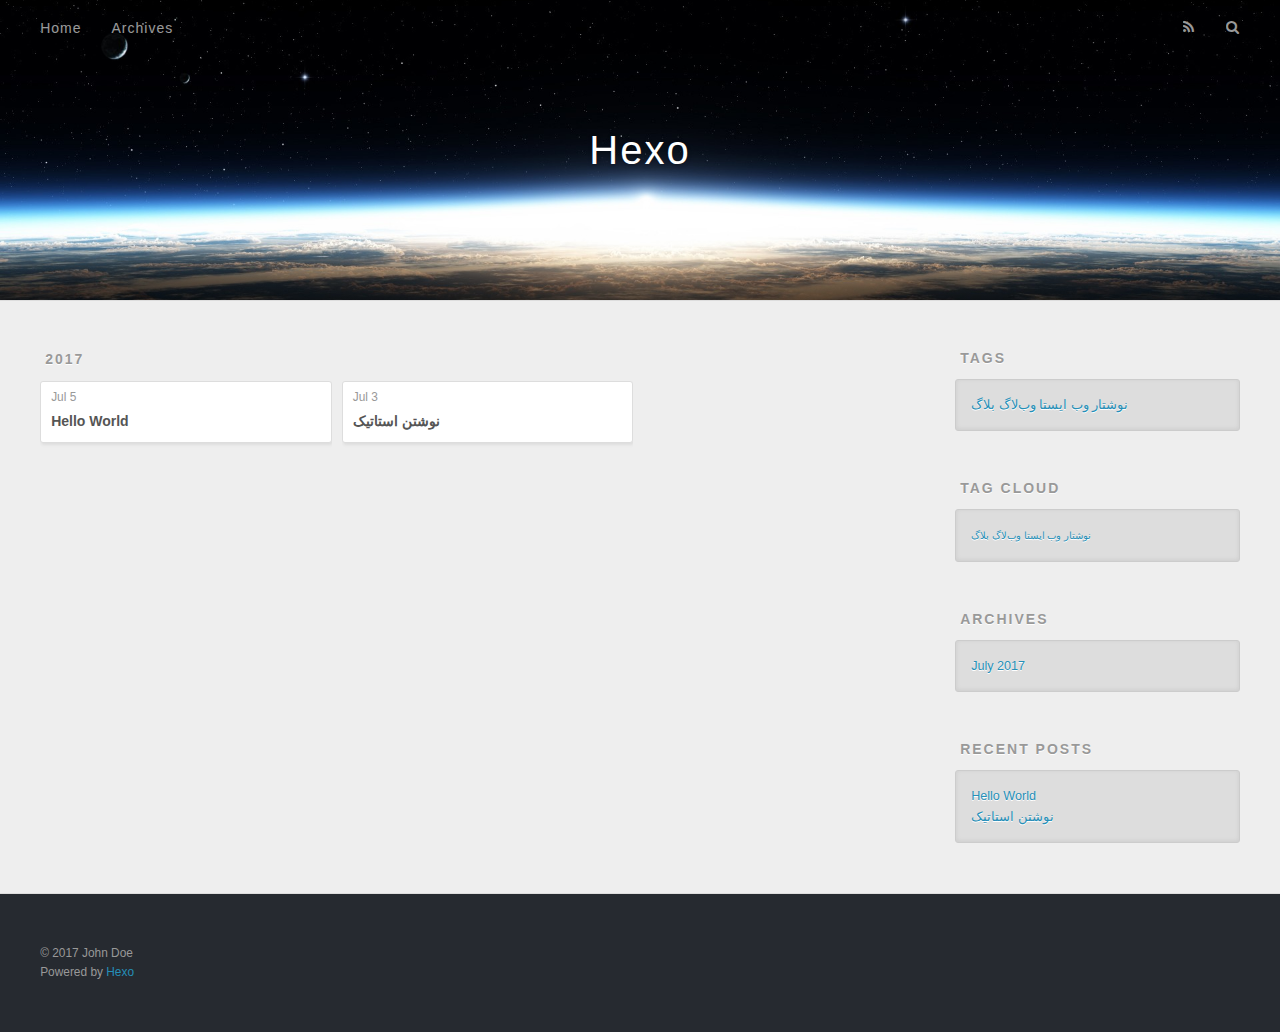
==== archives/index.html @ 4b453061 "Up to gh-pages" ====
<!DOCTYPE html>
<html>
<head>
  <meta charset="utf-8">
  
  <title>Archives | Hexo</title>
  <meta name="viewport" content="width=device-width, initial-scale=1, maximum-scale=1">
  <meta property="og:type" content="website">
<meta property="og:title" content="Hexo">
<meta property="og:url" content="http://yoursite.com/archives/index.html">
<meta property="og:site_name" content="Hexo">
<meta name="twitter:card" content="summary">
<meta name="twitter:title" content="Hexo">
  
    <link rel="alternate" href="/atom.xml" title="Hexo" type="application/atom+xml">
  
  
    <link rel="icon" href="/favicon.png">
  
  
    <link href="//fonts.googleapis.com/css?family=Source+Code+Pro" rel="stylesheet" type="text/css">
  
  <link rel="stylesheet" href="/css/style.css">
  

</head>

<body>
  <div id="container">
    <div id="wrap">
      <header id="header">
  <div id="banner"></div>
  <div id="header-outer" class="outer">
    <div id="header-title" class="inner">
      <h1 id="logo-wrap">
        <a href="/" id="logo">Hexo</a>
      </h1>
      
    </div>
    <div id="header-inner" class="inner">
      <nav id="main-nav">
        <a id="main-nav-toggle" class="nav-icon"></a>
        
          <a class="main-nav-link" href="/">Home</a>
        
          <a class="main-nav-link" href="/archives">Archives</a>
        
      </nav>
      <nav id="sub-nav">
        
          <a id="nav-rss-link" class="nav-icon" href="/atom.xml" title="RSS Feed"></a>
        
        <a id="nav-search-btn" class="nav-icon" title="Search"></a>
      </nav>
      <div id="search-form-wrap">
        <form action="//google.com/search" method="get" accept-charset="UTF-8" class="search-form"><input type="search" name="q" class="search-form-input" placeholder="Search"><button type="submit" class="search-form-submit">&#xF002;</button><input type="hidden" name="sitesearch" value="http://yoursite.com"></form>
      </div>
    </div>
  </div>
</header>
      <div class="outer">
        <section id="main">
  
  
    
    
      
      
      <section class="archives-wrap">
        <div class="archive-year-wrap">
          <a href="/archives/2017" class="archive-year">2017</a>
        </div>
        <div class="archives">
    
    <article class="archive-article archive-type-post">
  <div class="archive-article-inner">
    <header class="archive-article-header">
      <a href="/2017/07/05/hello-world/" class="archive-article-date">
  <time datetime="2017-07-05T08:18:07.466Z" itemprop="datePublished">Jul 5</time>
</a>
      
  
    <h1 itemprop="name">
      <a class="archive-article-title" href="/2017/07/05/hello-world/">Hello World</a>
    </h1>
  

    </header>
  </div>
</article>
  
    
    
    <article class="archive-article archive-type-post">
  <div class="archive-article-inner">
    <header class="archive-article-header">
      <a href="/2017/07/03/نوشتن-استاتیک/" class="archive-article-date">
  <time datetime="2017-07-03T16:42:05.000Z" itemprop="datePublished">Jul 3</time>
</a>
      
  
    <h1 itemprop="name">
      <a class="archive-article-title" href="/2017/07/03/نوشتن-استاتیک/">نوشتن استاتیک</a>
    </h1>
  

    </header>
  </div>
</article>
  
  
    </div></section>
  

</section>
        
          <aside id="sidebar">
  
    

  
    
  <div class="widget-wrap">
    <h3 class="widget-title">Tags</h3>
    <div class="widget">
      <ul class="tag-list"><li class="tag-list-item"><a class="tag-list-link" href="/tags/نوشتار-وب-ایستا-وب‌لاگ-بلاگ/">نوشتار وب ایستا وب‌لاگ بلاگ</a></li></ul>
    </div>
  </div>


  
    
  <div class="widget-wrap">
    <h3 class="widget-title">Tag Cloud</h3>
    <div class="widget tagcloud">
      <a href="/tags/نوشتار-وب-ایستا-وب‌لاگ-بلاگ/" style="font-size: 10px;">نوشتار وب ایستا وب‌لاگ بلاگ</a>
    </div>
  </div>

  
    
  <div class="widget-wrap">
    <h3 class="widget-title">Archives</h3>
    <div class="widget">
      <ul class="archive-list"><li class="archive-list-item"><a class="archive-list-link" href="/archives/2017/07/">July 2017</a></li></ul>
    </div>
  </div>


  
    
  <div class="widget-wrap">
    <h3 class="widget-title">Recent Posts</h3>
    <div class="widget">
      <ul>
        
          <li>
            <a href="/2017/07/05/hello-world/">Hello World</a>
          </li>
        
          <li>
            <a href="/2017/07/03/نوشتن-استاتیک/">نوشتن استاتیک</a>
          </li>
        
      </ul>
    </div>
  </div>

  
</aside>
        
      </div>
      <footer id="footer">
  
  <div class="outer">
    <div id="footer-info" class="inner">
      &copy; 2017 John Doe<br>
      Powered by <a href="http://hexo.io/" target="_blank">Hexo</a>
    </div>
  </div>
</footer>
    </div>
    <nav id="mobile-nav">
  
    <a href="/" class="mobile-nav-link">Home</a>
  
    <a href="/archives" class="mobile-nav-link">Archives</a>
  
</nav>
    

<script src="//ajax.googleapis.com/ajax/libs/jquery/2.0.3/jquery.min.js"></script>


  <link rel="stylesheet" href="/fancybox/jquery.fancybox.css">
  <script src="/fancybox/jquery.fancybox.pack.js"></script>


<script src="/js/script.js"></script>

  </div>
</body>
</html>
---- css/style.css ----
body {
  width: 100%;
}
body:before,
body:after {
  content: "";
  display: table;
}
body:after {
  clear: both;
}
html,
body,
div,
span,
applet,
object,
iframe,
h1,
h2,
h3,
h4,
h5,
h6,
p,
blockquote,
pre,
a,
abbr,
acronym,
address,
big,
cite,
code,
del,
dfn,
em,
img,
ins,
kbd,
q,
s,
samp,
small,
strike,
strong,
sub,
sup,
tt,
var,
dl,
dt,
dd,
ol,
ul,
li,
fieldset,
form,
label,
legend,
table,
caption,
tbody,
tfoot,
thead,
tr,
th,
td {
  margin: 0;
  padding: 0;
  border: 0;
  outline: 0;
  font-weight: inherit;
  font-style: inherit;
  font-family: inherit;
  font-size: 100%;
  vertical-align: baseline;
}
body {
  line-height: 1;
  color: #000;
  background: #fff;
}
ol,
ul {
  list-style: none;
}
table {
  border-collapse: separate;
  border-spacing: 0;
  vertical-align: middle;
}
caption,
th,
td {
  text-align: left;
  font-weight: normal;
  vertical-align: middle;
}
a img {
  border: none;
}
input,
button {
  margin: 0;
  padding: 0;
}
input::-moz-focus-inner,
button::-moz-focus-inner {
  border: 0;
  padding: 0;
}
@font-face {
  font-family: FontAwesome;
  font-style: normal;
  font-weight: normal;
  src: url("fonts/fontawesome-webfont.eot?v=#4.0.3");
  src: url("fonts/fontawesome-webfont.eot?#iefix&v=#4.0.3") format("embedded-opentype"), url("fonts/fontawesome-webfont.woff?v=#4.0.3") format("woff"), url("fonts/fontawesome-webfont.ttf?v=#4.0.3") format("truetype"), url("fonts/fontawesome-webfont.svg#fontawesomeregular?v=#4.0.3") format("svg");
}
html,
body,
#container {
  height: 100%;
}
body {
  background: #eee;
  font: 14px "Helvetica Neue", Helvetica, Arial, sans-serif;
  -webkit-text-size-adjust: 100%;
}
.outer {
  max-width: 1220px;
  margin: 0 auto;
  padding: 0 20px;
}
.outer:before,
.outer:after {
  content: "";
  display: table;
}
.outer:after {
  clear: both;
}
.inner {
  display: inline;
  float: left;
  width: 98.33333333333333%;
  margin: 0 0.833333333333333%;
}
.left,
.alignleft {
  float: left;
}
.right,
.alignright {
  float: right;
}
.clear {
  clear: both;
}
#container {
  position: relative;
}
.mobile-nav-on {
  overflow: hidden;
}
#wrap {
  height: 100%;
  width: 100%;
  position: absolute;
  top: 0;
  left: 0;
  -webkit-transition: 0.2s ease-out;
  -moz-transition: 0.2s ease-out;
  -ms-transition: 0.2s ease-out;
  transition: 0.2s ease-out;
  z-index: 1;
  background: #eee;
}
.mobile-nav-on #wrap {
  left: 280px;
}
@media screen and (min-width: 768px) {
  #main {
    display: inline;
    float: left;
    width: 73.33333333333333%;
    margin: 0 0.833333333333333%;
  }
}
.article-date,
.article-category-link,
.archive-year,
.widget-title {
  text-decoration: none;
  text-transform: uppercase;
  letter-spacing: 2px;
  color: #999;
  margin-bottom: 1em;
  margin-left: 5px;
  line-height: 1em;
  text-shadow: 0 1px #fff;
  font-weight: bold;
}
.article-inner,
.archive-article-inner {
  background: #fff;
  -webkit-box-shadow: 1px 2px 3px #ddd;
  box-shadow: 1px 2px 3px #ddd;
  border: 1px solid #ddd;
  border-radius: 3px;
}
.article-entry h1,
.widget h1 {
  font-size: 2em;
}
.article-entry h2,
.widget h2 {
  font-size: 1.5em;
}
.article-entry h3,
.widget h3 {
  font-size: 1.3em;
}
.article-entry h4,
.widget h4 {
  font-size: 1.2em;
}
.article-entry h5,
.widget h5 {
  font-size: 1em;
}
.article-entry h6,
.widget h6 {
  font-size: 1em;
  color: #999;
}
.article-entry hr,
.widget hr {
  border: 1px dashed #ddd;
}
.article-entry strong,
.widget strong {
  font-weight: bold;
}
.article-entry em,
.widget em,
.article-entry cite,
.widget cite {
  font-style: italic;
}
.article-entry sup,
.widget sup,
.article-entry sub,
.widget sub {
  font-size: 0.75em;
  line-height: 0;
  position: relative;
  vertical-align: baseline;
}
.article-entry sup,
.widget sup {
  top: -0.5em;
}
.article-entry sub,
.widget sub {
  bottom: -0.2em;
}
.article-entry small,
.widget small {
  font-size: 0.85em;
}
.article-entry acronym,
.widget acronym,
.article-entry abbr,
.widget abbr {
  border-bottom: 1px dotted;
}
.article-entry ul,
.widget ul,
.article-entry ol,
.widget ol,
.article-entry dl,
.widget dl {
  margin: 0 20px;
  line-height: 1.6em;
}
.article-entry ul ul,
.widget ul ul,
.article-entry ol ul,
.widget ol ul,
.article-entry ul ol,
.widget ul ol,
.article-entry ol ol,
.widget ol ol {
  margin-top: 0;
  margin-bottom: 0;
}
.article-entry ul,
.widget ul {
  list-style: disc;
}
.article-entry ol,
.widget ol {
  list-style: decimal;
}
.article-entry dt,
.widget dt {
  font-weight: bold;
}
#header {
  height: 300px;
  position: relative;
  border-bottom: 1px solid #ddd;
}
#header:before,
#header:after {
  content: "";
  position: absolute;
  left: 0;
  right: 0;
  height: 40px;
}
#header:before {
  top: 0;
  background: -webkit-linear-gradient(rgba(0,0,0,0.2), transparent);
  background: -moz-linear-gradient(rgba(0,0,0,0.2), transparent);
  background: -ms-linear-gradient(rgba(0,0,0,0.2), transparent);
  background: linear-gradient(rgba(0,0,0,0.2), transparent);
}
#header:after {
  bottom: 0;
  background: -webkit-linear-gradient(transparent, rgba(0,0,0,0.2));
  background: -moz-linear-gradient(transparent, rgba(0,0,0,0.2));
  background: -ms-linear-gradient(transparent, rgba(0,0,0,0.2));
  background: linear-gradient(transparent, rgba(0,0,0,0.2));
}
#header-outer {
  height: 100%;
  position: relative;
}
#header-inner {
  position: relative;
  overflow: hidden;
}
#banner {
  position: absolute;
  top: 0;
  left: 0;
  width: 100%;
  height: 100%;
  background: url("images/banner.jpg") center #000;
  -webkit-background-size: cover;
  -moz-background-size: cover;
  background-size: cover;
  z-index: -1;
}
#header-title {
  text-align: center;
  height: 40px;
  position: absolute;
  top: 50%;
  left: 0;
  margin-top: -20px;
}
#logo,
#subtitle {
  text-decoration: none;
  color: #fff;
  font-weight: 300;
  text-shadow: 0 1px 4px rgba(0,0,0,0.3);
}
#logo {
  font-size: 40px;
  line-height: 40px;
  letter-spacing: 2px;
}
#subtitle {
  font-size: 16px;
  line-height: 16px;
  letter-spacing: 1px;
}
#subtitle-wrap {
  margin-top: 16px;
}
#main-nav {
  float: left;
  margin-left: -15px;
}
.nav-icon,
.main-nav-link {
  float: left;
  color: #fff;
  opacity: 0.6;
  text-decoration: none;
  text-shadow: 0 1px rgba(0,0,0,0.2);
  -webkit-transition: opacity 0.2s;
  -moz-transition: opacity 0.2s;
  -ms-transition: opacity 0.2s;
  transition: opacity 0.2s;
  display: block;
  padding: 20px 15px;
}
.nav-icon:hover,
.main-nav-link:hover {
  opacity: 1;
}
.nav-icon {
  font-family: FontAwesome;
  text-align: center;
  font-size: 14px;
  width: 14px;
  height: 14px;
  padding: 20px 15px;
  position: relative;
  cursor: pointer;
}
.main-nav-link {
  font-weight: 300;
  letter-spacing: 1px;
}
@media screen and (max-width: 479px) {
  .main-nav-link {
    display: none;
  }
}
#main-nav-toggle {
  display: none;
}
#main-nav-toggle:before {
  content: "\f0c9";
}
@media screen and (max-width: 479px) {
  #main-nav-toggle {
    display: block;
  }
}
#sub-nav {
  float: right;
  margin-right: -15px;
}
#nav-rss-link:before {
  content: "\f09e";
}
#nav-search-btn:before {
  content: "\f002";
}
#search-form-wrap {
  position: absolute;
  top: 15px;
  width: 150px;
  height: 30px;
  right: -150px;
  opacity: 0;
  -webkit-transition: 0.2s ease-out;
  -moz-transition: 0.2s ease-out;
  -ms-transition: 0.2s ease-out;
  transition: 0.2s ease-out;
}
#search-form-wrap.on {
  opacity: 1;
  right: 0;
}
@media screen and (max-width: 479px) {
  #search-form-wrap {
    width: 100%;
    right: -100%;
  }
}
.search-form {
  position: absolute;
  top: 0;
  left: 0;
  right: 0;
  background: #fff;
  padding: 5px 15px;
  border-radius: 15px;
  -webkit-box-shadow: 0 0 10px rgba(0,0,0,0.3);
  box-shadow: 0 0 10px rgba(0,0,0,0.3);
}
.search-form-input {
  border: none;
  background: none;
  color: #555;
  width: 100%;
  font: 13px "Helvetica Neue", Helvetica, Arial, sans-serif;
  outline: none;
}
.search-form-input::-webkit-search-results-decoration,
.search-form-input::-webkit-search-cancel-button {
  -webkit-appearance: none;
}
.search-form-submit {
  position: absolute;
  top: 50%;
  right: 10px;
  margin-top: -7px;
  font: 13px FontAwesome;
  border: none;
  background: none;
  color: #bbb;
  cursor: pointer;
}
.search-form-submit:hover,
.search-form-submit:focus {
  color: #777;
}
.article {
  margin: 50px 0;
}
.article-inner {
  overflow: hidden;
}
.article-meta:before,
.article-meta:after {
  content: "";
  display: table;
}
.article-meta:after {
  clear: both;
}
.article-date {
  float: left;
}
.article-category {
  float: left;
  line-height: 1em;
  color: #ccc;
  text-shadow: 0 1px #fff;
  margin-left: 8px;
}
.article-category:before {
  content: "\2022";
}
.article-category-link {
  margin: 0 12px 1em;
}
.article-header {
  padding: 20px 20px 0;
}
.article-title {
  text-decoration: none;
  font-size: 2em;
  font-weight: bold;
  color: #555;
  line-height: 1.1em;
  -webkit-transition: color 0.2s;
  -moz-transition: color 0.2s;
  -ms-transition: color 0.2s;
  transition: color 0.2s;
}
a.article-title:hover {
  color: #258fb8;
}
.article-entry {
  color: #555;
  padding: 0 20px;
}
.article-entry:before,
.article-entry:after {
  content: "";
  display: table;
}
.article-entry:after {
  clear: both;
}
.article-entry p,
.article-entry table {
  line-height: 1.6em;
  margin: 1.6em 0;
}
.article-entry h1,
.article-entry h2,
.article-entry h3,
.article-entry h4,
.article-entry h5,
.article-entry h6 {
  font-weight: bold;
}
.article-entry h1,
.article-entry h2,
.article-entry h3,
.article-entry h4,
.article-entry h5,
.article-entry h6 {
  line-height: 1.1em;
  margin: 1.1em 0;
}
.article-entry a {
  color: #258fb8;
  text-decoration: none;
}
.article-entry a:hover {
  text-decoration: underline;
}
.article-entry ul,
.article-entry ol,
.article-entry dl {
  margin-top: 1.6em;
  margin-bottom: 1.6em;
}
.article-entry img,
.article-entry video {
  max-width: 100%;
  height: auto;
  display: block;
  margin: auto;
}
.article-entry iframe {
  border: none;
}
.article-entry table {
  width: 100%;
  border-collapse: collapse;
  border-spacing: 0;
}
.article-entry th {
  font-weight: bold;
  border-bottom: 3px solid #ddd;
  padding-bottom: 0.5em;
}
.article-entry td {
  border-bottom: 1px solid #ddd;
  padding: 10px 0;
}
.article-entry blockquote {
  font-family: Georgia, "Times New Roman", serif;
  font-size: 1.4em;
  margin: 1.6em 20px;
  text-align: center;
}
.article-entry blockquote footer {
  font-size: 14px;
  margin: 1.6em 0;
  font-family: "Helvetica Neue", Helvetica, Arial, sans-serif;
}
.article-entry blockquote footer cite:before {
  content: "—";
  padding: 0 0.5em;
}
.article-entry .pullquote {
  text-align: left;
  width: 45%;
  margin: 0;
}
.article-entry .pullquote.left {
  margin-left: 0.5em;
  margin-right: 1em;
}
.article-entry .pullquote.right {
  margin-right: 0.5em;
  margin-left: 1em;
}
.article-entry .caption {
  color: #999;
  display: block;
  font-size: 0.9em;
  margin-top: 0.5em;
  position: relative;
  text-align: center;
}
.article-entry .video-container {
  position: relative;
  padding-top: 56.25%;
  height: 0;
  overflow: hidden;
}
.article-entry .video-container iframe,
.article-entry .video-container object,
.article-entry .video-container embed {
  position: absolute;
  top: 0;
  left: 0;
  width: 100%;
  height: 100%;
  margin-top: 0;
}
.article-more-link a {
  display: inline-block;
  line-height: 1em;
  padding: 6px 15px;
  border-radius: 15px;
  background: #eee;
  color: #999;
  text-shadow: 0 1px #fff;
  text-decoration: none;
}
.article-more-link a:hover {
  background: #258fb8;
  color: #fff;
  text-decoration: none;
  text-shadow: 0 1px #1e7293;
}
.article-footer {
  font-size: 0.85em;
  line-height: 1.6em;
  border-top: 1px solid #ddd;
  padding-top: 1.6em;
  margin: 0 20px 20px;
}
.article-footer:before,
.article-footer:after {
  content: "";
  display: table;
}
.article-footer:after {
  clear: both;
}
.article-footer a {
  color: #999;
  text-decoration: none;
}
.article-footer a:hover {
  color: #555;
}
.article-tag-list-item {
  float: left;
  margin-right: 10px;
}
.article-tag-list-link:before {
  content: "#";
}
.article-comment-link {
  float: right;
}
.article-comment-link:before {
  content: "\f075";
  font-family: FontAwesome;
  padding-right: 8px;
}
.article-share-link {
  cursor: pointer;
  float: right;
  margin-left: 20px;
}
.article-share-link:before {
  content: "\f064";
  font-family: FontAwesome;
  padding-right: 6px;
}
#article-nav {
  position: relative;
}
#article-nav:before,
#article-nav:after {
  content: "";
  display: table;
}
#article-nav:after {
  clear: both;
}
@media screen and (min-width: 768px) {
  #article-nav {
    margin: 50px 0;
  }
  #article-nav:before {
    width: 8px;
    height: 8px;
    position: absolute;
    top: 50%;
    left: 50%;
    margin-top: -4px;
    margin-left: -4px;
    content: "";
    border-radius: 50%;
    background: #ddd;
    -webkit-box-shadow: 0 1px 2px #fff;
    box-shadow: 0 1px 2px #fff;
  }
}
.article-nav-link-wrap {
  text-decoration: none;
  text-shadow: 0 1px #fff;
  color: #999;
  -webkit-box-sizing: border-box;
  -moz-box-sizing: border-box;
  box-sizing: border-box;
  margin-top: 50px;
  text-align: center;
  display: block;
}
.article-nav-link-wrap:hover {
  color: #555;
}
@media screen and (min-width: 768px) {
  .article-nav-link-wrap {
    width: 50%;
    margin-top: 0;
  }
}
@media screen and (min-width: 768px) {
  #article-nav-newer {
    float: left;
    text-align: right;
    padding-right: 20px;
  }
}
@media screen and (min-width: 768px) {
  #article-nav-older {
    float: right;
    text-align: left;
    padding-left: 20px;
  }
}
.article-nav-caption {
  text-transform: uppercase;
  letter-spacing: 2px;
  color: #ddd;
  line-height: 1em;
  font-weight: bold;
}
#article-nav-newer .article-nav-caption {
  margin-right: -2px;
}
.article-nav-title {
  font-size: 0.85em;
  line-height: 1.6em;
  margin-top: 0.5em;
}
.article-share-box {
  position: absolute;
  display: none;
  background: #fff;
  -webkit-box-shadow: 1px 2px 10px rgba(0,0,0,0.2);
  box-shadow: 1px 2px 10px rgba(0,0,0,0.2);
  border-radius: 3px;
  margin-left: -145px;
  overflow: hidden;
  z-index: 1;
}
.article-share-box.on {
  display: block;
}
.article-share-input {
  width: 100%;
  background: none;
  -webkit-box-sizing: border-box;
  -moz-box-sizing: border-box;
  box-sizing: border-box;
  font: 14px "Helvetica Neue", Helvetica, Arial, sans-serif;
  padding: 0 15px;
  color: #555;
  outline: none;
  border: 1px solid #ddd;
  border-radius: 3px 3px 0 0;
  height: 36px;
  line-height: 36px;
}
.article-share-links {
  background: #eee;
}
.article-share-links:before,
.article-share-links:after {
  content: "";
  display: table;
}
.article-share-links:after {
  clear: both;
}
.article-share-twitter,
.article-share-facebook,
.article-share-pinterest,
.article-share-google {
  width: 50px;
  height: 36px;
  display: block;
  float: left;
  position: relative;
  color: #999;
  text-shadow: 0 1px #fff;
}
.article-share-twitter:before,
.article-share-facebook:before,
.article-share-pinterest:before,
.article-share-google:before {
  font-size: 20px;
  font-family: FontAwesome;
  width: 20px;
  height: 20px;
  position: absolute;
  top: 50%;
  left: 50%;
  margin-top: -10px;
  margin-left: -10px;
  text-align: center;
}
.article-share-twitter:hover,
.article-share-facebook:hover,
.article-share-pinterest:hover,
.article-share-google:hover {
  color: #fff;
}
.article-share-twitter:before {
  content: "\f099";
}
.article-share-twitter:hover {
  background: #00aced;
  text-shadow: 0 1px #008abe;
}
.article-share-facebook:before {
  content: "\f09a";
}
.article-share-facebook:hover {
  background: #3b5998;
  text-shadow: 0 1px #2f477a;
}
.article-share-pinterest:before {
  content: "\f0d2";
}
.article-share-pinterest:hover {
  background: #cb2027;
  text-shadow: 0 1px #a21a1f;
}
.article-share-google:before {
  content: "\f0d5";
}
.article-share-google:hover {
  background: #dd4b39;
  text-shadow: 0 1px #be3221;
}
.article-gallery {
  background: #000;
  position: relative;
}
.article-gallery-photos {
  position: relative;
  overflow: hidden;
}
.article-gallery-img {
  display: none;
  max-width: 100%;
}
.article-gallery-img:first-child {
  display: block;
}
.article-gallery-img.loaded {
  position: absolute;
  display: block;
}
.article-gallery-img img {
  display: block;
  max-width: 100%;
  margin: 0 auto;
}
#comments {
  background: #fff;
  -webkit-box-shadow: 1px 2px 3px #ddd;
  box-shadow: 1px 2px 3px #ddd;
  padding: 20px;
  border: 1px solid #ddd;
  border-radius: 3px;
  margin: 50px 0;
}
#comments a {
  color: #258fb8;
}
.archives-wrap {
  margin: 50px 0;
}
.archives:before,
.archives:after {
  content: "";
  display: table;
}
.archives:after {
  clear: both;
}
.archive-year-wrap {
  margin-bottom: 1em;
}
.archives {
  -webkit-column-gap: 10px;
  -moz-column-gap: 10px;
  column-gap: 10px;
}
@media screen and (min-width: 480px) and (max-width: 767px) {
  .archives {
    -webkit-column-count: 2;
    -moz-column-count: 2;
    column-count: 2;
  }
}
@media screen and (min-width: 768px) {
  .archives {
    -webkit-column-count: 3;
    -moz-column-count: 3;
    column-count: 3;
  }
}
.archive-article {
  -webkit-column-break-inside: avoid;
  page-break-inside: avoid;
  overflow: hidden;
  break-inside: avoid-column;
}
.archive-article-inner {
  padding: 10px;
  margin-bottom: 15px;
}
.archive-article-title {
  text-decoration: none;
  font-weight: bold;
  color: #555;
  -webkit-transition: color 0.2s;
  -moz-transition: color 0.2s;
  -ms-transition: color 0.2s;
  transition: color 0.2s;
  line-height: 1.6em;
}
.archive-article-title:hover {
  color: #258fb8;
}
.archive-article-footer {
  margin-top: 1em;
}
.archive-article-date {
  color: #999;
  text-decoration: none;
  font-size: 0.85em;
  line-height: 1em;
  margin-bottom: 0.5em;
  display: block;
}
#page-nav {
  margin: 50px auto;
  background: #fff;
  -webkit-box-shadow: 1px 2px 3px #ddd;
  box-shadow: 1px 2px 3px #ddd;
  border: 1px solid #ddd;
  border-radius: 3px;
  text-align: center;
  color: #999;
  overflow: hidden;
}
#page-nav:before,
#page-nav:after {
  content: "";
  display: table;
}
#page-nav:after {
  clear: both;
}
#page-nav a,
#page-nav span {
  padding: 10px 20px;
  line-height: 1;
  height: 2ex;
}
#page-nav a {
  color: #999;
  text-decoration: none;
}
#page-nav a:hover {
  background: #999;
  color: #fff;
}
#page-nav .prev {
  float: left;
}
#page-nav .next {
  float: right;
}
#page-nav .page-number {
  display: inline-block;
}
@media screen and (max-width: 479px) {
  #page-nav .page-number {
    display: none;
  }
}
#page-nav .current {
  color: #555;
  font-weight: bold;
}
#page-nav .space {
  color: #ddd;
}
#footer {
  background: #262a30;
  padding: 50px 0;
  border-top: 1px solid #ddd;
  color: #999;
}
#footer a {
  color: #258fb8;
  text-decoration: none;
}
#footer a:hover {
  text-decoration: underline;
}
#footer-info {
  line-height: 1.6em;
  font-size: 0.85em;
}
.article-entry pre,
.article-entry .highlight {
  background: #2d2d2d;
  margin: 0 -20px;
  padding: 15px 20px;
  border-style: solid;
  border-color: #ddd;
  border-width: 1px 0;
  overflow: auto;
  color: #ccc;
  line-height: 22.400000000000002px;
}
.article-entry .highlight .gutter pre,
.article-entry .gist .gist-file .gist-data .line-numbers {
  color: #666;
  font-size: 0.85em;
}
.article-entry pre,
.article-entry code {
  font-family: "Source Code Pro", Consolas, Monaco, Menlo, Consolas, monospace;
}
.article-entry code {
  background: #eee;
  text-shadow: 0 1px #fff;
  padding: 0 0.3em;
}
.article-entry pre code {
  background: none;
  text-shadow: none;
  padding: 0;
}
.article-entry .highlight pre {
  border: none;
  margin: 0;
  padding: 0;
}
.article-entry .highlight table {
  margin: 0;
  width: auto;
}
.article-entry .highlight td {
  border: none;
  padding: 0;
}
.article-entry .highlight figcaption {
  font-size: 0.85em;
  color: #999;
  line-height: 1em;
  margin-bottom: 1em;
}
.article-entry .highlight figcaption:before,
.article-entry .highlight figcaption:after {
  content: "";
  display: table;
}
.article-entry .highlight figcaption:after {
  clear: both;
}
.article-entry .highlight figcaption a {
  float: right;
}
.article-entry .highlight .gutter pre {
  text-align: right;
  padding-right: 20px;
}
.article-entry .highlight .line {
  height: 22.400000000000002px;
}
.article-entry .highlight .line.marked {
  background: #515151;
}
.article-entry .gist {
  margin: 0 -20px;
  border-style: solid;
  border-color: #ddd;
  border-width: 1px 0;
  background: #2d2d2d;
  padding: 15px 20px 15px 0;
}
.article-entry .gist .gist-file {
  border: none;
  font-family: "Source Code Pro", Consolas, Monaco, Menlo, Consolas, monospace;
  margin: 0;
}
.article-entry .gist .gist-file .gist-data {
  background: none;
  border: none;
}
.article-entry .gist .gist-file .gist-data .line-numbers {
  background: none;
  border: none;
  padding: 0 20px 0 0;
}
.article-entry .gist .gist-file .gist-data .line-data {
  padding: 0 !important;
}
.article-entry .gist .gist-file .highlight {
  margin: 0;
  padding: 0;
  border: none;
}
.article-entry .gist .gist-file .gist-meta {
  background: #2d2d2d;
  color: #999;
  font: 0.85em "Helvetica Neue", Helvetica, Arial, sans-serif;
  text-shadow: 0 0;
  padding: 0;
  margin-top: 1em;
  margin-left: 20px;
}
.article-entry .gist .gist-file .gist-meta a {
  color: #258fb8;
  font-weight: normal;
}
.article-entry .gist .gist-file .gist-meta a:hover {
  text-decoration: underline;
}
pre .comment,
pre .title {
  color: #999;
}
pre .variable,
pre .attribute,
pre .tag,
pre .regexp,
pre .ruby .constant,
pre .xml .tag .title,
pre .xml .pi,
pre .xml .doctype,
pre .html .doctype,
pre .css .id,
pre .css .class,
pre .css .pseudo {
  color: #f2777a;
}
pre .number,
pre .preprocessor,
pre .built_in,
pre .literal,
pre .params,
pre .constant {
  color: #f99157;
}
pre .class,
pre .ruby .class .title,
pre .css .rules .attribute {
  color: #9c9;
}
pre .string,
pre .value,
pre .inheritance,
pre .header,
pre .ruby .symbol,
pre .xml .cdata {
  color: #9c9;
}
pre .css .hexcolor {
  color: #6cc;
}
pre .function,
pre .python .decorator,
pre .python .title,
pre .ruby .function .title,
pre .ruby .title .keyword,
pre .perl .sub,
pre .javascript .title,
pre .coffeescript .title {
  color: #69c;
}
pre .keyword,
pre .javascript .function {
  color: #c9c;
}
@media screen and (max-width: 479px) {
  #mobile-nav {
    position: absolute;
    top: 0;
    left: 0;
    width: 280px;
    height: 100%;
    background: #191919;
    border-right: 1px solid #fff;
  }
}
@media screen and (max-width: 479px) {
  .mobile-nav-link {
    display: block;
    color: #999;
    text-decoration: none;
    padding: 15px 20px;
    font-weight: bold;
  }
  .mobile-nav-link:hover {
    color: #fff;
  }
}
@media screen and (min-width: 768px) {
  #sidebar {
    display: inline;
    float: left;
    width: 23.333333333333332%;
    margin: 0 0.833333333333333%;
  }
}
.widget-wrap {
  margin: 50px 0;
}
.widget {
  color: #777;
  text-shadow: 0 1px #fff;
  background: #ddd;
  -webkit-box-shadow: 0 -1px 4px #ccc inset;
  box-shadow: 0 -1px 4px #ccc inset;
  border: 1px solid #ccc;
  padding: 15px;
  border-radius: 3px;
}
.widget a {
  color: #258fb8;
  text-decoration: none;
}
.widget a:hover {
  text-decoration: underline;
}
.widget ul ul,
.widget ol ul,
.widget dl ul,
.widget ul ol,
.widget ol ol,
.widget dl ol,
.widget ul dl,
.widget ol dl,
.widget dl dl {
  margin-left: 15px;
  list-style: disc;
}
.widget {
  line-height: 1.6em;
  word-wrap: break-word;
  font-size: 0.9em;
}
.widget ul,
.widget ol {
  list-style: none;
  margin: 0;
}
.widget ul ul,
.widget ol ul,
.widget ul ol,
.widget ol ol {
  margin: 0 20px;
}
.widget ul ul,
.widget ol ul {
  list-style: disc;
}
.widget ul ol,
.widget ol ol {
  list-style: decimal;
}
.category-list-count,
.tag-list-count,
.archive-list-count {
  padding-left: 5px;
  color: #999;
  font-size: 0.85em;
}
.category-list-count:before,
.tag-list-count:before,
.archive-list-count:before {
  content: "(";
}
.category-list-count:after,
.tag-list-count:after,
.archive-list-count:after {
  content: ")";
}
.tagcloud a {
  margin-right: 5px;
  display: inline-block;
}
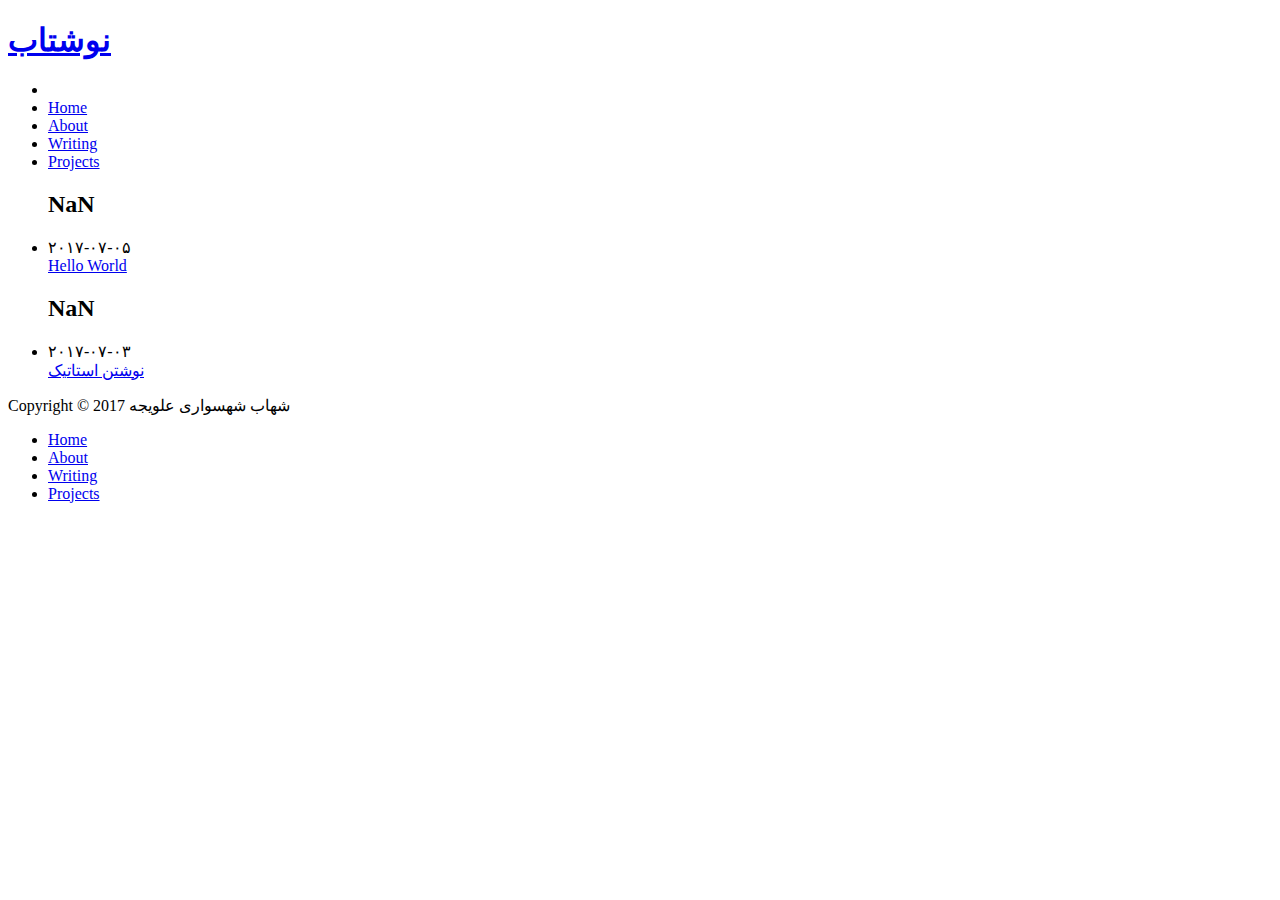
==== commit fd3500f7: "Up to gh-pages" ====
--- a/archives/index.html
+++ b/archives/index.html
@@ -1,203 +1,181 @@
 <!DOCTYPE html>
-<html>
+<html lang=fa>
 <head>
-  <meta charset="utf-8">
-  
-  <title>Archives | Hexo</title>
-  <meta name="viewport" content="width=device-width, initial-scale=1, maximum-scale=1">
-  <meta property="og:type" content="website">
-<meta property="og:title" content="Hexo">
-<meta property="og:url" content="http://yoursite.com/archives/index.html">
-<meta property="og:site_name" content="Hexo">
+    <!-- so meta -->
+    <meta charset="utf-8">
+    <meta http-equiv="X-UA-Compatible" content="IE=edge">
+    <meta name="HandheldFriendly" content="True">
+    <meta name="viewport" content="width=device-width, initial-scale=1, maximum-scale=1" />
+    <meta name="description" content="نوشته‌های شهاب شهسواری علویجه در زمینه نوشتن و استفاده از ابزارهای تولید، مرتب‌سازی و انتشار محتوا در رایانه">
+<meta property="og:type" content="website">
+<meta property="og:title" content="نوشتاب">
+<meta property="og:url" content="http://zzgraph.github.com/neveshtab/archives/index.html">
+<meta property="og:site_name" content="نوشتاب">
+<meta property="og:description" content="نوشته‌های شهاب شهسواری علویجه در زمینه نوشتن و استفاده از ابزارهای تولید، مرتب‌سازی و انتشار محتوا در رایانه">
 <meta name="twitter:card" content="summary">
-<meta name="twitter:title" content="Hexo">
-  
-    <link rel="alternate" href="/atom.xml" title="Hexo" type="application/atom+xml">
-  
-  
-    <link rel="icon" href="/favicon.png">
-  
-  
-    <link href="//fonts.googleapis.com/css?family=Source+Code+Pro" rel="stylesheet" type="text/css">
-  
-  <link rel="stylesheet" href="/css/style.css">
-  
-
+<meta name="twitter:title" content="نوشتاب">
+<meta name="twitter:description" content="نوشته‌های شهاب شهسواری علویجه در زمینه نوشتن و استفاده از ابزارهای تولید، مرتب‌سازی و انتشار محتوا در رایانه">
+    
+    
+        
+          
+              <link rel="shortcut icon" href="/neveshtab/images/favicon.ico">
+          
+        
+        
+          
+            <link rel="icon" type="image/png" href="/neveshtab/images/favicon-192x192.png" sizes="192x192">
+          
+        
+        
+          
+            <link rel="apple-touch-icon" sizes="180x180" href="/neveshtab/images/apple-touch-icon.png">
+          
+        
+    
+    <!-- title -->
+    <title>نوشتاب</title>
+    <!-- styles -->
+    <link rel="stylesheet" href="/neveshtab/css/style.css">
+    <!-- rss -->
+    
+    
 </head>
 
 <body>
-  <div id="container">
-    <div id="wrap">
-      <header id="header">
-  <div id="banner"></div>
-  <div id="header-outer" class="outer">
-    <div id="header-title" class="inner">
-      <h1 id="logo-wrap">
-        <a href="/" id="logo">Hexo</a>
-      </h1>
+    
+    <div class="content index width mx-auto px2 my4">
+        
+          <header id="header">
+  <a href="/neveshtab/">
+  
+    
+      <div id="logo" style="background-image: url(/neveshtab/images/logo.png);"></div>
+    
+  
+    <div id="title">
+      <h1>نوشتاب</h1>
+    </div>
+  </a>
+  <div id="nav">
+    <ul>
+      <li class="icon">
+        <a href="#"><i class="fa fa-bars fa-2x"></i></a>
+      </li>
+       
+        <li><a href="/neveshtab/">Home</a></li>
+       
+        <li><a href="/neveshtab/about/">About</a></li>
+       
+        <li><a href="/neveshtab/archives/">Writing</a></li>
+       
+        <li><a href="http://github.com/probberechts">Projects</a></li>
       
-    </div>
-    <div id="header-inner" class="inner">
-      <nav id="main-nav">
-        <a id="main-nav-toggle" class="nav-icon"></a>
-        
-          <a class="main-nav-link" href="/">Home</a>
-        
-          <a class="main-nav-link" href="/archives">Archives</a>
-        
-      </nav>
-      <nav id="sub-nav">
-        
-          <a id="nav-rss-link" class="nav-icon" href="/atom.xml" title="RSS Feed"></a>
-        
-        <a id="nav-search-btn" class="nav-icon" title="Search"></a>
-      </nav>
-      <div id="search-form-wrap">
-        <form action="//google.com/search" method="get" accept-charset="UTF-8" class="search-form"><input type="search" name="q" class="search-form-input" placeholder="Search"><button type="submit" class="search-form-submit">&#xF002;</button><input type="hidden" name="sitesearch" value="http://yoursite.com"></form>
-      </div>
-    </div>
+    </ul>
   </div>
 </header>
-      <div class="outer">
-        <section id="main">
-  
-  
+
+        
+        <div id="archive">
+  <ul class="post-list">
+    
     
     
       
       
-      <section class="archives-wrap">
-        <div class="archive-year-wrap">
-          <a href="/archives/2017" class="archive-year">2017</a>
-        </div>
-        <div class="archives">
+      
+      
+        <h2>NaN</h2>
+      
+      <li class="post-item">
+        
+    <div class="meta">
+        <time datetime="2017-07-05T08:18:07.466Z" itemprop="datePublished">۲۰۱۷-۰۷-۰۵</time>
+    </div>
+
+
+        <span>
     
-    <article class="archive-article archive-type-post">
-  <div class="archive-article-inner">
-    <header class="archive-article-header">
-      <a href="/2017/07/05/hello-world/" class="archive-article-date">
-  <time datetime="2017-07-05T08:18:07.466Z" itemprop="datePublished">Jul 5</time>
-</a>
+        <a class="" href="/neveshtab/2017/07/05/hello-world/">Hello World</a>
+    
+
+
+<span>
+      </li>
+    
       
-  
-    <h1 itemprop="name">
-      <a class="archive-article-title" href="/2017/07/05/hello-world/">Hello World</a>
-    </h1>
+      
+      
+      
+        <h2>NaN</h2>
+      
+      <li class="post-item">
+        
+    <div class="meta">
+        <time datetime="2017-07-03T16:42:05.000Z" itemprop="datePublished">۲۰۱۷-۰۷-۰۳</time>
+    </div>
+
+
+        <span>
+    
+        <a class="" href="/neveshtab/2017/07/03/نوشتن-استاتیک/">نوشتن استاتیک</a>
+    
+
+
+<span>
+      </li>
+    
+  </ul>
   
 
-    </header>
+</div>
+
+    </div>
+    
+    <footer id="footer">
+  <div class="footer-left">
+    Copyright &copy; 2017 شهاب شهسواری علویجه
   </div>
-</article>
-  
-    
-    
-    <article class="archive-article archive-type-post">
-  <div class="archive-article-inner">
-    <header class="archive-article-header">
-      <a href="/2017/07/03/نوشتن-استاتیک/" class="archive-article-date">
-  <time datetime="2017-07-03T16:42:05.000Z" itemprop="datePublished">Jul 3</time>
-</a>
-      
-  
-    <h1 itemprop="name">
-      <a class="archive-article-title" href="/2017/07/03/نوشتن-استاتیک/">نوشتن استاتیک</a>
-    </h1>
-  
+  <div class="footer-right">
+    <nav>
+      <ul>
+         
+          <li><a href="/neveshtab/">Home</a></li>
+         
+          <li><a href="/neveshtab/about/">About</a></li>
+         
+          <li><a href="/neveshtab/archives/">Writing</a></li>
+         
+          <li><a href="http://github.com/probberechts">Projects</a></li>
+        
+      </ul>
+    </nav>
+  </div>
+</footer>
 
-    </header>
-  </div>
-</article>
-  
-  
-    </div></section>
-  
-
-</section>
-        
-          <aside id="sidebar">
-  
-    
-
-  
-    
-  <div class="widget-wrap">
-    <h3 class="widget-title">Tags</h3>
-    <div class="widget">
-      <ul class="tag-list"><li class="tag-list-item"><a class="tag-list-link" href="/tags/نوشتار-وب-ایستا-وب‌لاگ-بلاگ/">نوشتار وب ایستا وب‌لاگ بلاگ</a></li></ul>
-    </div>
-  </div>
+</body>
+</html>
+<!-- styles -->
+<link rel="stylesheet" href="/neveshtab/lib/font-awesome/css/font-awesome.min.css">
+<link rel="stylesheet" href="/neveshtab/lib/meslo-LG/styles.css">
+<link rel="stylesheet" href="/neveshtab/lib/justified-gallery/justifiedGallery.min.css">
 
 
-  
-    
-  <div class="widget-wrap">
-    <h3 class="widget-title">Tag Cloud</h3>
-    <div class="widget tagcloud">
-      <a href="/tags/نوشتار-وب-ایستا-وب‌لاگ-بلاگ/" style="font-size: 10px;">نوشتار وب ایستا وب‌لاگ بلاگ</a>
-    </div>
-  </div>
+<!-- jquery -->
+<script src="/neveshtab/lib/jquery/jquery.min.js"></script>
+<script src="/neveshtab/lib/justified-gallery/jquery.justifiedGallery.min.js"></script>
+<script src="/neveshtab/js/main.js"></script>
+<!-- Google Analytics -->
 
-  
-    
-  <div class="widget-wrap">
-    <h3 class="widget-title">Archives</h3>
-    <div class="widget">
-      <ul class="archive-list"><li class="archive-list-item"><a class="archive-list-link" href="/archives/2017/07/">July 2017</a></li></ul>
-    </div>
-  </div>
+    <script type="text/javascript">
+        (function(i,s,o,g,r,a,m) {i['GoogleAnalyticsObject']=r;i[r]=i[r]||function() {
+        (i[r].q=i[r].q||[]).push(arguments)},i[r].l=1*new Date();a=s.createElement(o),
+        m=s.getElementsByTagName(o)[0];a.async=1;a.src=g;m.parentNode.insertBefore(a,m)
+        })(window,document,'script','//www.google-analytics.com/analytics.js','ga');
+        ga('create', 'UA-86660611-1', 'auto');
+        ga('send', 'pageview');
+    </script>
+
+<!-- Disqus Comments -->
 
 
-  
-    
-  <div class="widget-wrap">
-    <h3 class="widget-title">Recent Posts</h3>
-    <div class="widget">
-      <ul>
-        
-          <li>
-            <a href="/2017/07/05/hello-world/">Hello World</a>
-          </li>
-        
-          <li>
-            <a href="/2017/07/03/نوشتن-استاتیک/">نوشتن استاتیک</a>
-          </li>
-        
-      </ul>
-    </div>
-  </div>
-
-  
-</aside>
-        
-      </div>
-      <footer id="footer">
-  
-  <div class="outer">
-    <div id="footer-info" class="inner">
-      &copy; 2017 John Doe<br>
-      Powered by <a href="http://hexo.io/" target="_blank">Hexo</a>
-    </div>
-  </div>
-</footer>
-    </div>
-    <nav id="mobile-nav">
-  
-    <a href="/" class="mobile-nav-link">Home</a>
-  
-    <a href="/archives" class="mobile-nav-link">Archives</a>
-  
-</nav>
-    
-
-<script src="//ajax.googleapis.com/ajax/libs/jquery/2.0.3/jquery.min.js"></script>
-
-
-  <link rel="stylesheet" href="/fancybox/jquery.fancybox.css">
-  <script src="/fancybox/jquery.fancybox.pack.js"></script>
-
-
-<script src="/js/script.js"></script>
-
-  </div>
-</body>
-</html>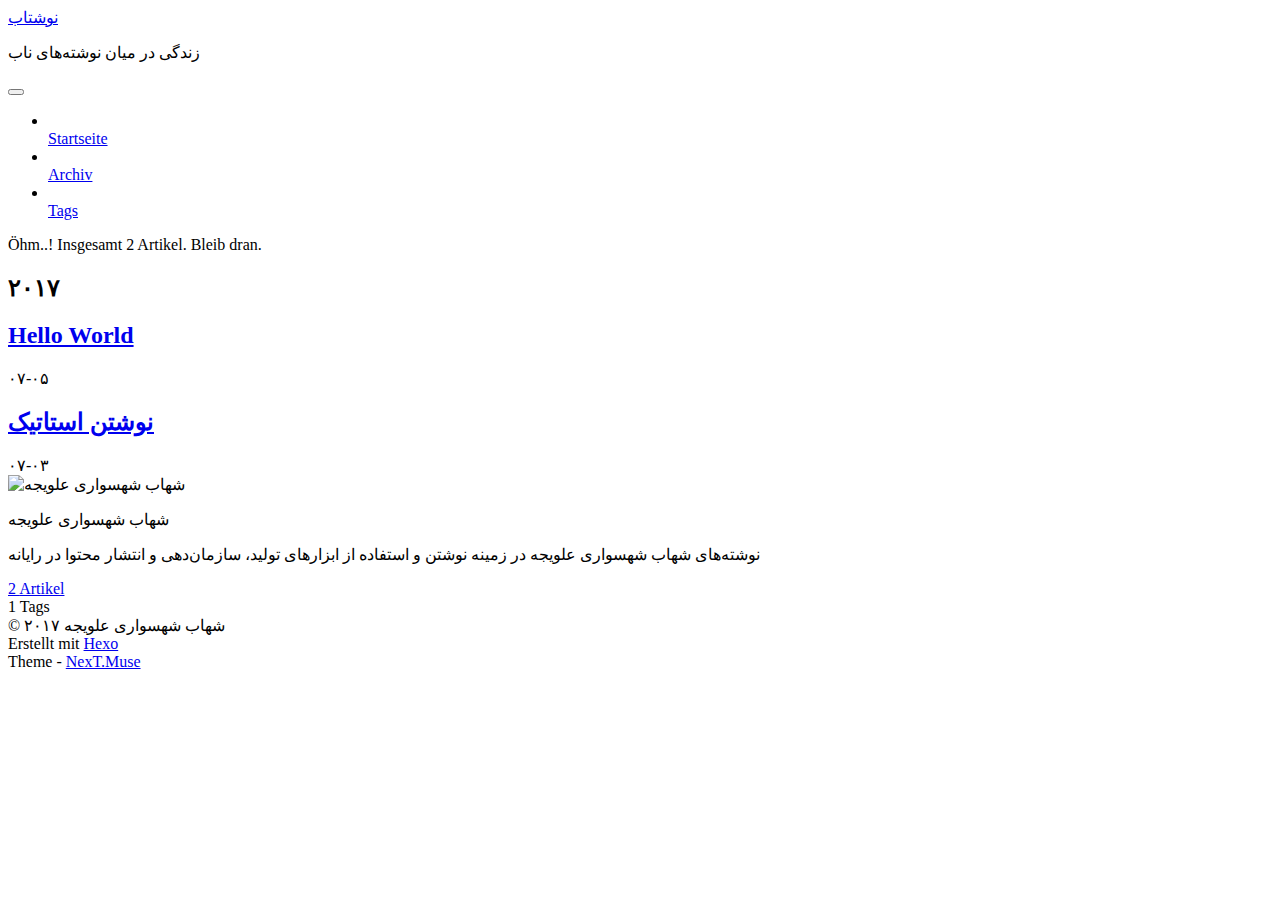
==== commit 4abcedd9: "Up to gh-pages" ====
--- a/archives/index.html
+++ b/archives/index.html
@@ -1,181 +1,604 @@
-<!DOCTYPE html>
-<html lang=fa>
+<!doctype html>
+
+
+
+  
+
+
+<html class="theme-next muse use-motion" lang="fa">
 <head>
-    <!-- so meta -->
-    <meta charset="utf-8">
-    <meta http-equiv="X-UA-Compatible" content="IE=edge">
-    <meta name="HandheldFriendly" content="True">
-    <meta name="viewport" content="width=device-width, initial-scale=1, maximum-scale=1" />
-    <meta name="description" content="نوشته‌های شهاب شهسواری علویجه در زمینه نوشتن و استفاده از ابزارهای تولید، مرتب‌سازی و انتشار محتوا در رایانه">
+  <meta charset="UTF-8"/>
+<meta http-equiv="X-UA-Compatible" content="IE=edge" />
+<meta name="viewport" content="width=device-width, initial-scale=1, maximum-scale=1"/>
+
+
+
+
+
+
+
+
+
+<meta http-equiv="Cache-Control" content="no-transform" />
+<meta http-equiv="Cache-Control" content="no-siteapp" />
+
+
+
+
+
+
+
+
+
+
+
+
+
+
+
+  
+  
+  <link href="/neveshtab/lib/fancybox/source/jquery.fancybox.css?v=2.1.5" rel="stylesheet" type="text/css" />
+
+
+
+
+  
+  
+  
+  
+
+  
+    
+    
+  
+
+  
+
+  
+
+  
+
+  
+
+  
+    
+    
+    <link href="//fonts.googleapis.com/css?family=Lato:300,300italic,400,400italic,700,700italic&subset=latin,latin-ext" rel="stylesheet" type="text/css">
+  
+
+
+
+
+
+
+<link href="/neveshtab/lib/font-awesome/css/font-awesome.min.css?v=4.6.2" rel="stylesheet" type="text/css" />
+
+<link href="/neveshtab/css/main.css?v=5.1.1" rel="stylesheet" type="text/css" />
+
+
+  <meta name="keywords" content="Hexo, NexT" />
+
+
+
+
+
+
+
+
+  <link rel="shortcut icon" type="image/x-icon" href="/neveshtab/favicon.ico?v=5.1.1" />
+
+
+
+
+
+
+<meta name="description" content="نوشته‌های شهاب شهسواری علویجه در زمینه نوشتن و استفاده از ابزارهای تولید، سازمان‌دهی و انتشار محتوا در رایانه">
 <meta property="og:type" content="website">
 <meta property="og:title" content="نوشتاب">
 <meta property="og:url" content="http://zzgraph.github.com/neveshtab/archives/index.html">
 <meta property="og:site_name" content="نوشتاب">
-<meta property="og:description" content="نوشته‌های شهاب شهسواری علویجه در زمینه نوشتن و استفاده از ابزارهای تولید، مرتب‌سازی و انتشار محتوا در رایانه">
+<meta property="og:description" content="نوشته‌های شهاب شهسواری علویجه در زمینه نوشتن و استفاده از ابزارهای تولید، سازمان‌دهی و انتشار محتوا در رایانه">
 <meta name="twitter:card" content="summary">
 <meta name="twitter:title" content="نوشتاب">
-<meta name="twitter:description" content="نوشته‌های شهاب شهسواری علویجه در زمینه نوشتن و استفاده از ابزارهای تولید، مرتب‌سازی و انتشار محتوا در رایانه">
-    
-    
-        
-          
-              <link rel="shortcut icon" href="/neveshtab/images/favicon.ico">
-          
-        
-        
-          
-            <link rel="icon" type="image/png" href="/neveshtab/images/favicon-192x192.png" sizes="192x192">
-          
-        
-        
-          
-            <link rel="apple-touch-icon" sizes="180x180" href="/neveshtab/images/apple-touch-icon.png">
-          
-        
-    
-    <!-- title -->
-    <title>نوشتاب</title>
-    <!-- styles -->
-    <link rel="stylesheet" href="/neveshtab/css/style.css">
-    <!-- rss -->
-    
-    
+<meta name="twitter:description" content="نوشته‌های شهاب شهسواری علویجه در زمینه نوشتن و استفاده از ابزارهای تولید، سازمان‌دهی و انتشار محتوا در رایانه">
+
+
+
+<script type="text/javascript" id="hexo.configurations">
+  var NexT = window.NexT || {};
+  var CONFIG = {
+    root: '/neveshtab/',
+    scheme: 'Muse',
+    sidebar: {"position":"left","display":"post","offset":12,"offset_float":0,"b2t":false,"scrollpercent":false},
+    fancybox: true,
+    motion: true,
+    duoshuo: {
+      userId: '0',
+      author: 'Author'
+    },
+    algolia: {
+      applicationID: '',
+      apiKey: '',
+      indexName: '',
+      hits: {"per_page":10},
+      labels: {"input_placeholder":"Search for Posts","hits_empty":"We didn't find any results for the search: ${query}","hits_stats":"${hits} results found in ${time} ms"}
+    }
+  };
+</script>
+
+
+
+  <link rel="canonical" href="http://zzgraph.github.com/neveshtab/archives/"/>
+
+
+
+
+
+  <title>Archiv | نوشتاب</title>
+  
+
+
+
+
+
+
+
+
+
+
+
+
+
+
 </head>
 
-<body>
-    
-    <div class="content index width mx-auto px2 my4">
-        
-          <header id="header">
-  <a href="/neveshtab/">
-  
-    
-      <div id="logo" style="background-image: url(/neveshtab/images/logo.png);"></div>
-    
-  
-    <div id="title">
-      <h1>نوشتاب</h1>
+<body itemscope itemtype="http://schema.org/WebPage" lang="fa">
+
+  
+  
+    
+  
+
+  <div class="container sidebar-position-left  page-archive  ">
+    <div class="headband"></div>
+
+    <header id="header" class="header" itemscope itemtype="http://schema.org/WPHeader">
+      <div class="header-inner"><div class="site-brand-wrapper">
+  <div class="site-meta ">
+    
+
+    <div class="custom-logo-site-title">
+      <a href="/neveshtab/"  class="brand" rel="start">
+        <span class="logo-line-before"><i></i></span>
+        <span class="site-title">نوشتاب</span>
+        <span class="logo-line-after"><i></i></span>
+      </a>
     </div>
+      
+        <p class="site-subtitle">زندگی در میان نوشته‌های ناب</p>
+      
+  </div>
+
+  <div class="site-nav-toggle">
+    <button>
+      <span class="btn-bar"></span>
+      <span class="btn-bar"></span>
+      <span class="btn-bar"></span>
+    </button>
+  </div>
+</div>
+
+<nav class="site-nav">
+  
+
+  
+    <ul id="menu" class="menu">
+      
+        
+        <li class="menu-item menu-item-home">
+          <a href="/neveshtab/" rel="section">
+            
+              <i class="menu-item-icon fa fa-fw fa-home"></i> <br />
+            
+            Startseite
+          </a>
+        </li>
+      
+        
+        <li class="menu-item menu-item-archives">
+          <a href="/neveshtab/archives/" rel="section">
+            
+              <i class="menu-item-icon fa fa-fw fa-archive"></i> <br />
+            
+            Archiv
+          </a>
+        </li>
+      
+        
+        <li class="menu-item menu-item-tags">
+          <a href="/neveshtab/tags/" rel="section">
+            
+              <i class="menu-item-icon fa fa-fw fa-tags"></i> <br />
+            
+            Tags
+          </a>
+        </li>
+      
+
+      
+    </ul>
+  
+
+  
+</nav>
+
+
+
+ </div>
+    </header>
+
+    <main id="main" class="main">
+      <div class="main-inner">
+        <div class="content-wrap">
+          <div id="content" class="content">
+            
+
+  <section id="posts" class="posts-collapse">
+    <span class="archive-move-on"></span>
+
+    <span class="archive-page-counter">
+      
+      
+      
+        
+      
+      Öhm..! Insgesamt 2 Artikel. Bleib dran.
+    </span>
+
+    
+
+      
+      
+      
+
+      
+        
+        <div class="collection-title">
+          <h2 class="archive-year motion-element" id="archive-year-۲۰۱۷">۲۰۱۷</h2>
+        </div>
+      
+      
+
+      
+
+  <article class="post post-type-normal" itemscope itemtype="http://schema.org/Article">
+    <header class="post-header">
+
+      <h2 class="post-title">
+        
+            <a class="post-title-link" href="/neveshtab/2017/07/05/hello-world/" itemprop="url">
+              
+                <span itemprop="name">Hello World</span>
+              
+            </a>
+        
+      </h2>
+
+      <div class="post-meta">
+        <time class="post-time" itemprop="dateCreated"
+              datetime="۲۰۱۷-۰۷-۰۵T۱۲:۴۸:۰۷+۰۴:۳۰"
+              content="۲۰۱۷-۰۷-۰۵" >
+          ۰۷-۰۵
+        </time>
+      </div>
+
+    </header>
+  </article>
+
+
+
+    
+
+      
+      
+      
+
+      
+      
+
+      
+
+  <article class="post post-type-normal" itemscope itemtype="http://schema.org/Article">
+    <header class="post-header">
+
+      <h2 class="post-title">
+        
+            <a class="post-title-link" href="/neveshtab/2017/07/03/نوشتن-استاتیک/" itemprop="url">
+              
+                <span itemprop="name">نوشتن استاتیک</span>
+              
+            </a>
+        
+      </h2>
+
+      <div class="post-meta">
+        <time class="post-time" itemprop="dateCreated"
+              datetime="۲۰۱۷-۰۷-۰۳T۲۱:۱۲:۰۵+۰۴:۳۰"
+              content="۲۰۱۷-۰۷-۰۳" >
+          ۰۷-۰۳
+        </time>
+      </div>
+
+    </header>
+  </article>
+
+
+
+    
+
+  </section>
+
+  
+
+
+
+          </div>
+          
+
+
+          
+
+        </div>
+        
+          
+  
+  <div class="sidebar-toggle">
+    <div class="sidebar-toggle-line-wrap">
+      <span class="sidebar-toggle-line sidebar-toggle-line-first"></span>
+      <span class="sidebar-toggle-line sidebar-toggle-line-middle"></span>
+      <span class="sidebar-toggle-line sidebar-toggle-line-last"></span>
+    </div>
+  </div>
+
+  <aside id="sidebar" class="sidebar">
+    <div class="sidebar-inner">
+
+      
+
+      
+
+      <section class="site-overview sidebar-panel sidebar-panel-active">
+        <div class="site-author motion-element" itemprop="author" itemscope itemtype="http://schema.org/Person">
+          <img class="site-author-image" itemprop="image"
+               src="/neveshtab/images/avatar.gif"
+               alt="شهاب شهسواری علویجه" />
+          <p class="site-author-name" itemprop="name">شهاب شهسواری علویجه</p>
+           
+              <p class="site-description motion-element" itemprop="description">نوشته‌های شهاب شهسواری علویجه در زمینه نوشتن و استفاده از ابزارهای تولید، سازمان‌دهی و انتشار محتوا در رایانه
+</p>
+          
+        </div>
+        <nav class="site-state motion-element">
+
+          
+            <div class="site-state-item site-state-posts">
+              <a href="/neveshtab/archives/">
+                <span class="site-state-item-count">2</span>
+                <span class="site-state-item-name">Artikel</span>
+              </a>
+            </div>
+          
+
+          
+
+          
+            
+            
+            <div class="site-state-item site-state-tags">
+              
+                <span class="site-state-item-count">1</span>
+                <span class="site-state-item-name">Tags</span>
+              
+            </div>
+          
+
+        </nav>
+
+        
+
+        <div class="links-of-author motion-element">
+          
+        </div>
+
+        
+        
+
+        
+        
+
+        
+
+
+      </section>
+
+      
+
+      
+
+    </div>
+  </aside>
+
+
+        
+      </div>
+    </main>
+
+    <footer id="footer" class="footer">
+      <div class="footer-inner">
+        <div class="copyright" >
+  
+  &copy; 
+  <span itemprop="copyrightYear">۲۰۱۷</span>
+  <span class="with-love">
+    <i class="fa fa-heart"></i>
+  </span>
+  <span class="author" itemprop="copyrightHolder">شهاب شهسواری علویجه</span>
+</div>
+
+
+<div class="powered-by">
+  Erstellt mit  <a class="theme-link" href="https://hexo.io">Hexo</a>
+</div>
+
+<div class="theme-info">
+  Theme -
+  <a class="theme-link" href="https://github.com/iissnan/hexo-theme-next">
+    NexT.Muse
   </a>
-  <div id="nav">
-    <ul>
-      <li class="icon">
-        <a href="#"><i class="fa fa-bars fa-2x"></i></a>
-      </li>
-       
-        <li><a href="/neveshtab/">Home</a></li>
-       
-        <li><a href="/neveshtab/about/">About</a></li>
-       
-        <li><a href="/neveshtab/archives/">Writing</a></li>
-       
-        <li><a href="http://github.com/probberechts">Projects</a></li>
-      
-    </ul>
+</div>
+
+
+        
+
+        
+      </div>
+    </footer>
+
+    
+      <div class="back-to-top">
+        <i class="fa fa-arrow-up"></i>
+        
+      </div>
+    
+
   </div>
-</header>
-
-        
-        <div id="archive">
-  <ul class="post-list">
-    
-    
-    
-      
-      
-      
-      
-        <h2>NaN</h2>
-      
-      <li class="post-item">
-        
-    <div class="meta">
-        <time datetime="2017-07-05T08:18:07.466Z" itemprop="datePublished">۲۰۱۷-۰۷-۰۵</time>
-    </div>
-
-
-        <span>
-    
-        <a class="" href="/neveshtab/2017/07/05/hello-world/">Hello World</a>
-    
-
-
-<span>
-      </li>
-    
-      
-      
-      
-      
-        <h2>NaN</h2>
-      
-      <li class="post-item">
-        
-    <div class="meta">
-        <time datetime="2017-07-03T16:42:05.000Z" itemprop="datePublished">۲۰۱۷-۰۷-۰۳</time>
-    </div>
-
-
-        <span>
-    
-        <a class="" href="/neveshtab/2017/07/03/نوشتن-استاتیک/">نوشتن استاتیک</a>
-    
-
-
-<span>
-      </li>
-    
-  </ul>
-  
-
-</div>
-
-    </div>
-    
-    <footer id="footer">
-  <div class="footer-left">
-    Copyright &copy; 2017 شهاب شهسواری علویجه
-  </div>
-  <div class="footer-right">
-    <nav>
-      <ul>
-         
-          <li><a href="/neveshtab/">Home</a></li>
-         
-          <li><a href="/neveshtab/about/">About</a></li>
-         
-          <li><a href="/neveshtab/archives/">Writing</a></li>
-         
-          <li><a href="http://github.com/probberechts">Projects</a></li>
-        
-      </ul>
-    </nav>
-  </div>
-</footer>
+
+  
+
+<script type="text/javascript">
+  if (Object.prototype.toString.call(window.Promise) !== '[object Function]') {
+    window.Promise = null;
+  }
+</script>
+
+
+
+
+
+
+
+
+
+  
+
+
+
+
+
+
+
+
+
+
+
+
+  
+  <script type="text/javascript" src="/neveshtab/lib/jquery/index.js?v=2.1.3"></script>
+
+  
+  <script type="text/javascript" src="/neveshtab/lib/fastclick/lib/fastclick.min.js?v=1.0.6"></script>
+
+  
+  <script type="text/javascript" src="/neveshtab/lib/jquery_lazyload/jquery.lazyload.js?v=1.9.7"></script>
+
+  
+  <script type="text/javascript" src="/neveshtab/lib/velocity/velocity.min.js?v=1.2.1"></script>
+
+  
+  <script type="text/javascript" src="/neveshtab/lib/velocity/velocity.ui.min.js?v=1.2.1"></script>
+
+  
+  <script type="text/javascript" src="/neveshtab/lib/fancybox/source/jquery.fancybox.pack.js?v=2.1.5"></script>
+
+
+  
+
+
+  <script type="text/javascript" src="/neveshtab/js/src/utils.js?v=5.1.1"></script>
+
+  <script type="text/javascript" src="/neveshtab/js/src/motion.js?v=5.1.1"></script>
+
+
+
+  
+  
+
+  
+  
+    <script type="text/javascript" id="motion.page.archive">
+      $('.archive-year').velocity('transition.slideLeftIn');
+    </script>
+  
+
+
+  
+
+
+  <script type="text/javascript" src="/neveshtab/js/src/bootstrap.js?v=5.1.1"></script>
+
+
+
+  
+
+
+  
+
+
+
+
+	
+
+
+
+
+
+  
+
+
+
+
+
+  
+
+
+
+
+
+  
+
+
+
+
+
+
+  
+
+
+
+
+
+  
+
+  
+
+  
+
+  
+
+  
+
+  
 
 </body>
 </html>
-<!-- styles -->
-<link rel="stylesheet" href="/neveshtab/lib/font-awesome/css/font-awesome.min.css">
-<link rel="stylesheet" href="/neveshtab/lib/meslo-LG/styles.css">
-<link rel="stylesheet" href="/neveshtab/lib/justified-gallery/justifiedGallery.min.css">
-
-
-<!-- jquery -->
-<script src="/neveshtab/lib/jquery/jquery.min.js"></script>
-<script src="/neveshtab/lib/justified-gallery/jquery.justifiedGallery.min.js"></script>
-<script src="/neveshtab/js/main.js"></script>
-<!-- Google Analytics -->
-
-    <script type="text/javascript">
-        (function(i,s,o,g,r,a,m) {i['GoogleAnalyticsObject']=r;i[r]=i[r]||function() {
-        (i[r].q=i[r].q||[]).push(arguments)},i[r].l=1*new Date();a=s.createElement(o),
-        m=s.getElementsByTagName(o)[0];a.async=1;a.src=g;m.parentNode.insertBefore(a,m)
-        })(window,document,'script','//www.google-analytics.com/analytics.js','ga');
-        ga('create', 'UA-86660611-1', 'auto');
-        ga('send', 'pageview');
-    </script>
-
-<!-- Disqus Comments -->
-
-
